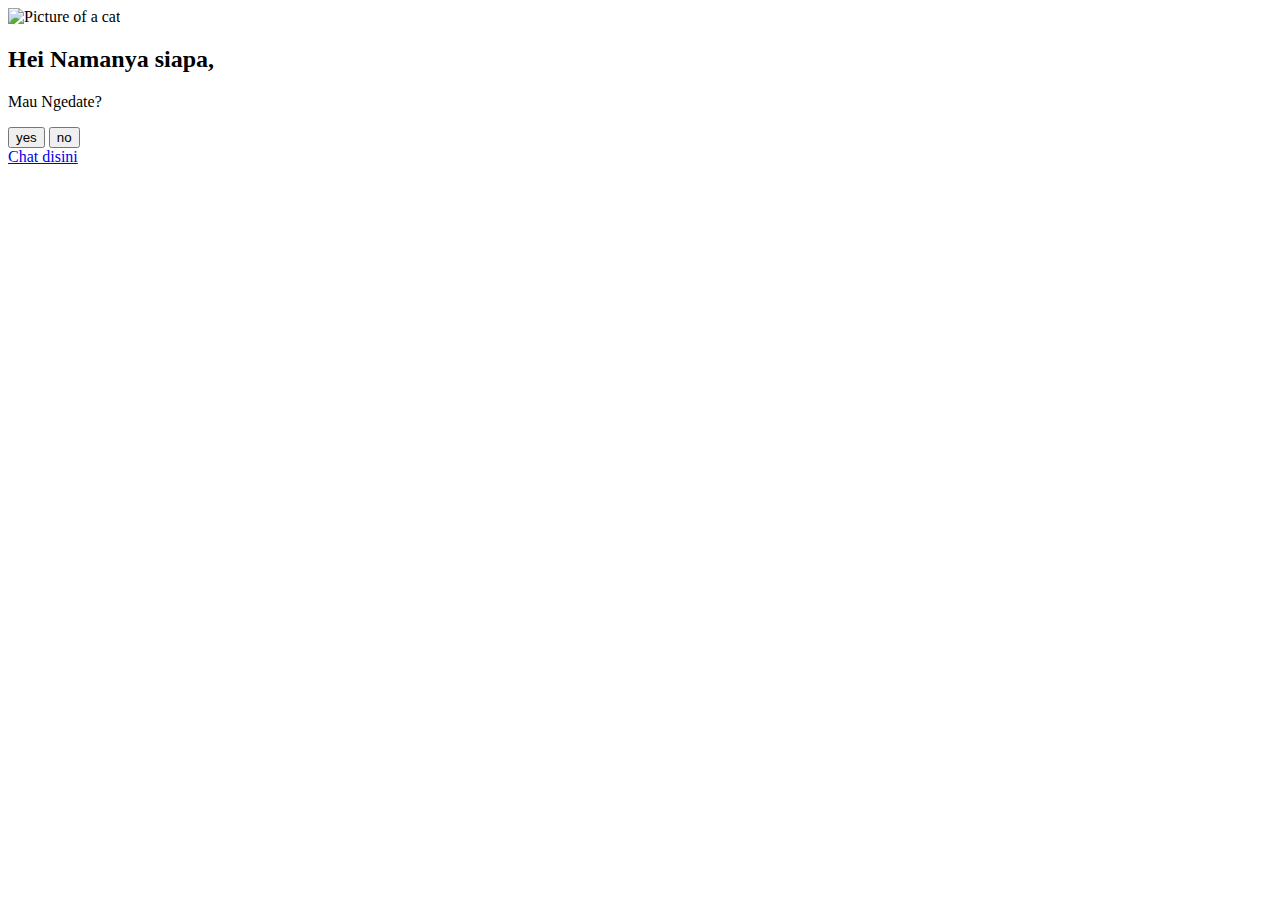
==== auliasayang.html @ 2c66f27b "Create auliasayang.html" ====
<!DOCTYPE html>
<html lang="en">
  <head>
    <meta charset="UTF-8" />
    <meta name="viewport" content="width=device-width, initial-scale=1.0" />
    <script src="https://cdn.tailwindcss.com"></script>
    <!-- ganti nama/judul website -->
    <title>Website Bucin - Micola Arighi</title>
    <style>
      body {
        /* ganti background website */
        background-image: url(https://img.freepik.com/premium-photo/defocused-lights-form-heart-black-background_607094-211.jpg);
      }
    </style>
    <link
      rel="stylesheet"
      href="https://cdnjs.cloudflare.com/ajax/libs/animate.css/4.1.1/animate.min.css"
    />
  </head>

  <body class="justify-center flex">
    <main
      class="bg-white rounded mt-24 p-8 shadow-lg shadow-red-200 animate__animated animate__backInDown"
    >
      <!-- ganti gambar awal -->
      <img
        class="cat-img"
        src="https://media.tenor.com/cofRHcGGOfoAAAAi/shy-cute.gif"
        alt="Picture of a cat"
        width="200"
      />
      <div class="border-b mt-2 border-2"></div>
      <div class="lh-1 text-center mt-4">
        <!-- ganti nama -->
        <h2 class="title text-red-400 text-xl font-semibold">
          Hei Namanya siapa,
        </h2>
        <!-- ganti pertanyaan -->
        <p class="title question fs-1 text-2xl font-bold text-gray-700">Mau Ngedate?</p>
      </div>
      <div class="buttons mt-5 flex justify-around">
        <!-- ganti tulisan tombol -->
        <button
          type="button"
          class="btn-yes bg-green-500 rounded text-white text-3xl px-2 pt-1 pb-2 animate__pulse animate__animated animate__infinite"
        >
          yes
        </button>
        <button
          type="button"
          class="btn-no bg-red-500 rounded text-white text-2xl px-2 pt-1 pb-2"
        >
          no
        </button>
      </div>
      <div class="numbers hidden mt-5 flex justify-center">
        <!-- ganti link -->
        <a
          href="https://wa.me/62812345678910"
          type="button"
          class="bg-green-500 text-white py-1 px-2 rounded btn-yes w-100 text-xl font-bold"
        >
          <!-- ganti tulisan tombol link -->
          Chat disini</a
        >
      </div>
    </main>

    <script>
      const titleElement = document.querySelector(".title");
      const buttonsContainer = document.querySelector(".buttons");
      const numberContainer = document.querySelector(".numbers");
      const yesButton = document.querySelector(".btn-yes");
      const noButton = document.querySelector(".btn-no");
      const catImg = document.querySelector(".cat-img");
      const title = document.querySelector(".title");
      const question = document.querySelector(".question");

      // jumlah gambar
      const MAX_IMAGES = 5;

      let play = true;
      let count = 0;

      // ganti gambar pake link gif yang kalian mau
      let listGambar = [
        "https://media1.tenor.com/m/BbSkyx3DaEgAAAAd/goma-sad.gif",
        "https://media.tenor.com/M9WbqMQ2ISwAAAAi/annoyed.gif",
        "https://i.pinimg.com/originals/96/43/2e/96432e7570c1d014a84085379ba369d7.gif",
        "https://i.pinimg.com/originals/e1/64/7b/e1647b7fd330918520b12076a8a2dfcd.gif",
        "https://media1.tenor.com/m/M_5Qg9ok3HQAAAAC/cat-pout.gif",

        // gambar kalo dijawab ya
        "https://media3.giphy.com/media/v1.Y2lkPTc5MGI3NjExNW9temgzcjlieHJtOXM2YXhoeW94N2k2c3ljcmtpYTZ4NnBicm0ybyZlcD12MV9pbnRlcm5hbF9naWZfYnlfaWQmY3Q9Zw/f9EmXxglhdhAj1bo28/giphy.webp",
      ];

      yesButton.addEventListener("click", handleYesClick);

      noButton.addEventListener("click", function () {
        title.classList.add("hidden");
        question.classList.add("hidden");
        if (play) {
          count++;
          const imageIndex = Math.min(count, MAX_IMAGES);
          changeImage(imageIndex);
          updateNoButtonText();
          if (count === MAX_IMAGES) {
            play = false;
          }
        }
      });

      function handleYesClick() {
        buttonsContainer.classList.add("hidden");
        title.classList.add("hidden");
        question.classList.add("hidden");
        numberContainer.classList.remove("hidden");
        changeImage(6);
      }

      // ganti kata-kata kalo ditolak
      function generateMessage(count) {
        const messages = ["no", "hmm?", "yakin?", "klik yes", "huftt..", "<--"];

        const messageIndex = Math.min(count, messages.length - 1);
        return messages[messageIndex];
      }

      function changeImage(imageIndex) {
        catImg.src = `${listGambar[imageIndex - 1]}`;
      }

      function updateNoButtonText() {
        noButton.innerHTML = generateMessage(count);
      }
    </script>
  </body>
</html>
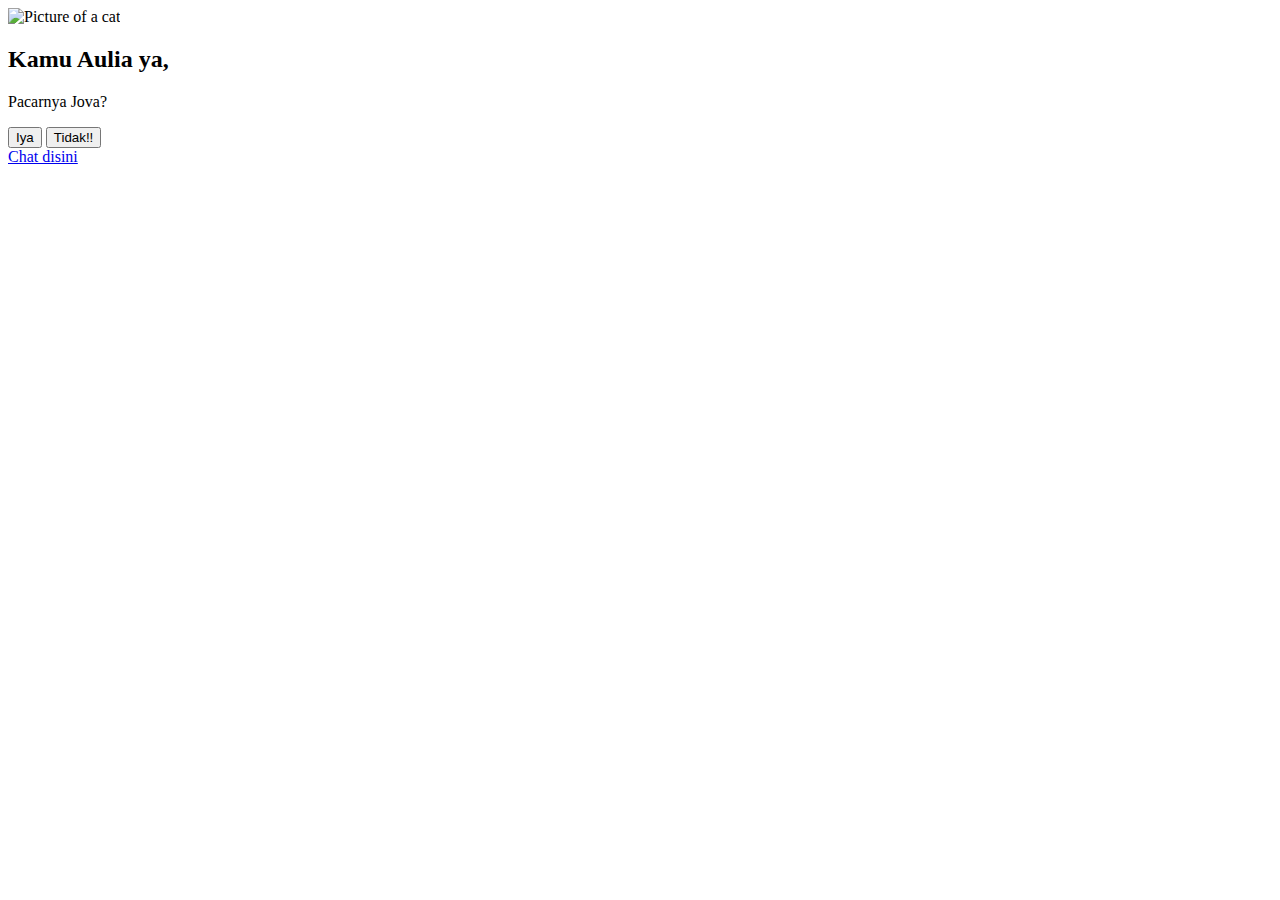
==== commit a8815a27: "Add files via upload" ====
--- a/auliasayang.html
+++ b/auliasayang.html
@@ -1,138 +1,139 @@
-<!DOCTYPE html>
-<html lang="en">
-  <head>
-    <meta charset="UTF-8" />
-    <meta name="viewport" content="width=device-width, initial-scale=1.0" />
-    <script src="https://cdn.tailwindcss.com"></script>
-    <!-- ganti nama/judul website -->
-    <title>Website Bucin - Micola Arighi</title>
-    <style>
-      body {
-        /* ganti background website */
-        background-image: url(https://img.freepik.com/premium-photo/defocused-lights-form-heart-black-background_607094-211.jpg);
-      }
-    </style>
-    <link
-      rel="stylesheet"
-      href="https://cdnjs.cloudflare.com/ajax/libs/animate.css/4.1.1/animate.min.css"
-    />
-  </head>
-
-  <body class="justify-center flex">
-    <main
-      class="bg-white rounded mt-24 p-8 shadow-lg shadow-red-200 animate__animated animate__backInDown"
-    >
-      <!-- ganti gambar awal -->
-      <img
-        class="cat-img"
-        src="https://media.tenor.com/cofRHcGGOfoAAAAi/shy-cute.gif"
-        alt="Picture of a cat"
-        width="200"
-      />
-      <div class="border-b mt-2 border-2"></div>
-      <div class="lh-1 text-center mt-4">
-        <!-- ganti nama -->
-        <h2 class="title text-red-400 text-xl font-semibold">
-          Hei Namanya siapa,
-        </h2>
-        <!-- ganti pertanyaan -->
-        <p class="title question fs-1 text-2xl font-bold text-gray-700">Mau Ngedate?</p>
-      </div>
-      <div class="buttons mt-5 flex justify-around">
-        <!-- ganti tulisan tombol -->
-        <button
-          type="button"
-          class="btn-yes bg-green-500 rounded text-white text-3xl px-2 pt-1 pb-2 animate__pulse animate__animated animate__infinite"
-        >
-          yes
-        </button>
-        <button
-          type="button"
-          class="btn-no bg-red-500 rounded text-white text-2xl px-2 pt-1 pb-2"
-        >
-          no
-        </button>
-      </div>
-      <div class="numbers hidden mt-5 flex justify-center">
-        <!-- ganti link -->
-        <a
-          href="https://wa.me/62812345678910"
-          type="button"
-          class="bg-green-500 text-white py-1 px-2 rounded btn-yes w-100 text-xl font-bold"
-        >
-          <!-- ganti tulisan tombol link -->
-          Chat disini</a
-        >
-      </div>
-    </main>
-
-    <script>
-      const titleElement = document.querySelector(".title");
-      const buttonsContainer = document.querySelector(".buttons");
-      const numberContainer = document.querySelector(".numbers");
-      const yesButton = document.querySelector(".btn-yes");
-      const noButton = document.querySelector(".btn-no");
-      const catImg = document.querySelector(".cat-img");
-      const title = document.querySelector(".title");
-      const question = document.querySelector(".question");
-
-      // jumlah gambar
-      const MAX_IMAGES = 5;
-
-      let play = true;
-      let count = 0;
-
-      // ganti gambar pake link gif yang kalian mau
-      let listGambar = [
-        "https://media1.tenor.com/m/BbSkyx3DaEgAAAAd/goma-sad.gif",
-        "https://media.tenor.com/M9WbqMQ2ISwAAAAi/annoyed.gif",
-        "https://i.pinimg.com/originals/96/43/2e/96432e7570c1d014a84085379ba369d7.gif",
-        "https://i.pinimg.com/originals/e1/64/7b/e1647b7fd330918520b12076a8a2dfcd.gif",
-        "https://media1.tenor.com/m/M_5Qg9ok3HQAAAAC/cat-pout.gif",
-
-        // gambar kalo dijawab ya
-        "https://media3.giphy.com/media/v1.Y2lkPTc5MGI3NjExNW9temgzcjlieHJtOXM2YXhoeW94N2k2c3ljcmtpYTZ4NnBicm0ybyZlcD12MV9pbnRlcm5hbF9naWZfYnlfaWQmY3Q9Zw/f9EmXxglhdhAj1bo28/giphy.webp",
-      ];
-
-      yesButton.addEventListener("click", handleYesClick);
-
-      noButton.addEventListener("click", function () {
-        title.classList.add("hidden");
-        question.classList.add("hidden");
-        if (play) {
-          count++;
-          const imageIndex = Math.min(count, MAX_IMAGES);
-          changeImage(imageIndex);
-          updateNoButtonText();
-          if (count === MAX_IMAGES) {
-            play = false;
-          }
-        }
-      });
-
-      function handleYesClick() {
-        buttonsContainer.classList.add("hidden");
-        title.classList.add("hidden");
-        question.classList.add("hidden");
-        numberContainer.classList.remove("hidden");
-        changeImage(6);
-      }
-
-      // ganti kata-kata kalo ditolak
-      function generateMessage(count) {
-        const messages = ["no", "hmm?", "yakin?", "klik yes", "huftt..", "<--"];
-
-        const messageIndex = Math.min(count, messages.length - 1);
-        return messages[messageIndex];
-      }
-
-      function changeImage(imageIndex) {
-        catImg.src = `${listGambar[imageIndex - 1]}`;
-      }
-
-      function updateNoButtonText() {
-        noButton.innerHTML = generateMessage(count);
-      }
-    </script>
-  </body>
-</html>
+<!DOCTYPE html>
+<html lang="en">
+  <head>
+    <meta charset="UTF-8" />
+    <meta name="viewport" content="width=device-width, initial-scale=1.0" />
+    <script src="https://cdn.tailwindcss.com"></script>
+    <!-- ganti nama/judul website -->
+    <title>Untuk Kesayangan Jova</title>
+    <style>
+      body {
+        /* ganti background website */
+        background-image: url(https://img.freepik.com/premium-photo/defocused-lights-form-heart-black-background_607094-211.jpg);
+      }
+    </style>
+    <link
+      rel="stylesheet"
+      href="https://cdnjs.cloudflare.com/ajax/libs/animate.css/4.1.1/animate.min.css"
+    />
+    <link rel="icon" href="img/flowers.png" type="image/x-icon">
+  </head>
+
+  <body class="justify-center flex">
+    <main
+      class="bg-white rounded mt-24 p-8 shadow-lg shadow-red-200 animate__animated animate__backInDown"
+    >
+      <!-- ganti gambar awal -->
+      <img
+        class="cat-img"
+        src="https://media.tenor.com/cofRHcGGOfoAAAAi/shy-cute.gif"
+        alt="Picture of a cat"
+        width="200"
+      />
+      <div class="border-b mt-2 border-2"></div>
+      <div class="lh-1 text-center mt-4">
+        <!-- ganti nama -->
+        <h2 class="title text-red-400 text-xl font-semibold">
+          Kamu Aulia ya,
+        </h2>
+        <!-- ganti pertanyaan -->
+        <p class="title question fs-1 text-2xl font-bold text-gray-700">Pacarnya Jova?</p>
+      </div>
+      <div class="buttons mt-5 flex justify-around">
+        <!-- ganti tulisan tombol -->
+        <button
+          type="button"
+          class="btn-yes bg-green-500 rounded text-white text-3xl px-2 pt-1 pb-2 animate__pulse animate__animated animate__infinite"
+        >
+          Iya
+        </button>
+        <button
+          type="button"
+          class="btn-no bg-red-500 rounded text-white text-2xl px-2 pt-1 pb-2"
+        >
+          Tidak!!
+        </button>
+      </div>
+      <div class="numbers hidden mt-5 flex justify-center">
+        <!-- ganti link -->
+        <a
+          href="https://wa.me/62812345678910"
+          type="button"
+          class="bg-green-500 text-white py-1 px-2 rounded btn-yes w-100 text-xl font-bold"
+        >
+          <!-- ganti tulisan tombol link -->
+          Chat disini</a
+        >
+      </div>
+    </main>
+
+    <script>
+      const titleElement = document.querySelector(".title");
+      const buttonsContainer = document.querySelector(".buttons");
+      const numberContainer = document.querySelector(".numbers");
+      const yesButton = document.querySelector(".btn-yes");
+      const noButton = document.querySelector(".btn-no");
+      const catImg = document.querySelector(".cat-img");
+      const title = document.querySelector(".title");
+      const question = document.querySelector(".question");
+
+      // jumlah gambar
+      const MAX_IMAGES = 5;
+
+      let play = true;
+      let count = 0;
+
+      // ganti gambar pake link gif yang kalian mau
+      let listGambar = [
+        "https://media1.tenor.com/m/BbSkyx3DaEgAAAAd/goma-sad.gif",
+        "https://media.tenor.com/M9WbqMQ2ISwAAAAi/annoyed.gif",
+        "https://i.pinimg.com/originals/96/43/2e/96432e7570c1d014a84085379ba369d7.gif",
+        "https://i.pinimg.com/originals/e1/64/7b/e1647b7fd330918520b12076a8a2dfcd.gif",
+        "https://media1.tenor.com/m/M_5Qg9ok3HQAAAAC/cat-pout.gif",
+
+        // gambar kalo dijawab ya
+        "https://media3.giphy.com/media/v1.Y2lkPTc5MGI3NjExNW9temgzcjlieHJtOXM2YXhoeW94N2k2c3ljcmtpYTZ4NnBicm0ybyZlcD12MV9pbnRlcm5hbF9naWZfYnlfaWQmY3Q9Zw/f9EmXxglhdhAj1bo28/giphy.webp",
+      ];
+
+      yesButton.addEventListener("click", handleYesClick);
+
+      noButton.addEventListener("click", function () {
+        title.classList.add("hidden");
+        question.classList.add("hidden");
+        if (play) {
+          count++;
+          const imageIndex = Math.min(count, MAX_IMAGES);
+          changeImage(imageIndex);
+          updateNoButtonText();
+          if (count === MAX_IMAGES) {
+            play = false;
+          }
+        }
+      });
+
+      function handleYesClick() {
+        buttonsContainer.classList.add("hidden");
+        title.classList.add("hidden");
+        question.classList.add("hidden");
+        numberContainer.classList.remove("hidden");
+        changeImage(6);
+      }
+
+      // ganti kata-kata kalo ditolak
+      function generateMessage(count) {
+        const messages = ["ORA!!", "hmm?", "wdym?!??", "Klik Iya", "huftt..", "<--"];
+
+        const messageIndex = Math.min(count, messages.length - 1);
+        return messages[messageIndex];
+      }
+
+      function changeImage(imageIndex) {
+        catImg.src = `${listGambar[imageIndex - 1]}`;
+      }
+
+      function updateNoButtonText() {
+        noButton.innerHTML = generateMessage(count);
+      }
+    </script>
+  </body>
+</html>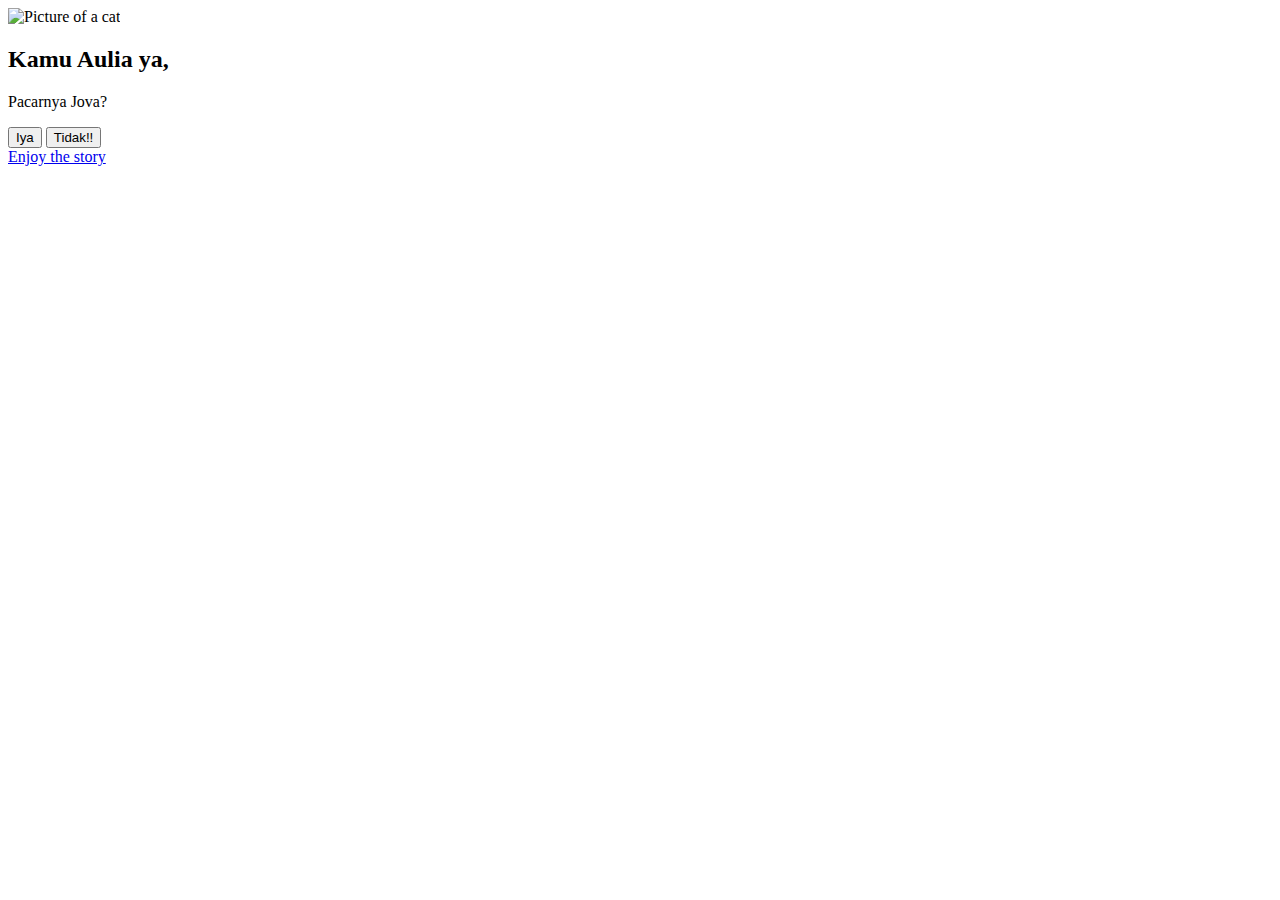
==== commit ebf15175: "Update auliasayang.html" ====
--- a/auliasayang.html
+++ b/auliasayang.html
@@ -26,7 +26,7 @@
       <!-- ganti gambar awal -->
       <img
         class="cat-img"
-        src="https://media.tenor.com/cofRHcGGOfoAAAAi/shy-cute.gif"
+        src="https://media.giphy.com/media/bncVAzwul399cjsJO9/giphy.gif"
         alt="Picture of a cat"
         width="200"
       />
@@ -57,12 +57,12 @@
       <div class="numbers hidden mt-5 flex justify-center">
         <!-- ganti link -->
         <a
-          href="https://wa.me/62812345678910"
+          href="ending-sikelinci.vercel.app"
           type="button"
           class="bg-green-500 text-white py-1 px-2 rounded btn-yes w-100 text-xl font-bold"
         >
           <!-- ganti tulisan tombol link -->
-          Chat disini</a
+          Enjoy the story</a
         >
       </div>
     </main>
@@ -85,14 +85,14 @@
 
       // ganti gambar pake link gif yang kalian mau
       let listGambar = [
-        "https://media1.tenor.com/m/BbSkyx3DaEgAAAAd/goma-sad.gif",
-        "https://media.tenor.com/M9WbqMQ2ISwAAAAi/annoyed.gif",
-        "https://i.pinimg.com/originals/96/43/2e/96432e7570c1d014a84085379ba369d7.gif",
-        "https://i.pinimg.com/originals/e1/64/7b/e1647b7fd330918520b12076a8a2dfcd.gif",
-        "https://media1.tenor.com/m/M_5Qg9ok3HQAAAAC/cat-pout.gif",
+        "https://media.giphy.com/media/ChVvsS5RtykIVWQePe/giphy.gif",
+        "https://media.giphy.com/media/hlw5USrmXeAHlTAOds/giphy.gif",
+        "https://media.giphy.com/media/wvxqIA0gLrVNAxdD5Z/giphy.gif",
+        "https://media.giphy.com/media/smvKxzHxp4V5R0lHIA/giphy.gif",
+        "https://media.giphy.com/media/8R3QeBaEDEbnzihCvB/giphy.gif",
 
         // gambar kalo dijawab ya
-        "https://media3.giphy.com/media/v1.Y2lkPTc5MGI3NjExNW9temgzcjlieHJtOXM2YXhoeW94N2k2c3ljcmtpYTZ4NnBicm0ybyZlcD12MV9pbnRlcm5hbF9naWZfYnlfaWQmY3Q9Zw/f9EmXxglhdhAj1bo28/giphy.webp",
+        "https://media.giphy.com/media/vX1C2TejT6OCOz2kLd/giphy.gif",
       ];
 
       yesButton.addEventListener("click", handleYesClick);
@@ -121,7 +121,7 @@
 
       // ganti kata-kata kalo ditolak
       function generateMessage(count) {
-        const messages = ["ORA!!", "hmm?", "wdym?!??", "Klik Iya", "huftt..", "<--"];
+        const messages = ["Hmm?", "ORA!!", "wdym?!??", "sadjova:(", "huftt..", "<--"];
 
         const messageIndex = Math.min(count, messages.length - 1);
         return messages[messageIndex];
@@ -136,4 +136,4 @@
       }
     </script>
   </body>
-</html>+</html>
